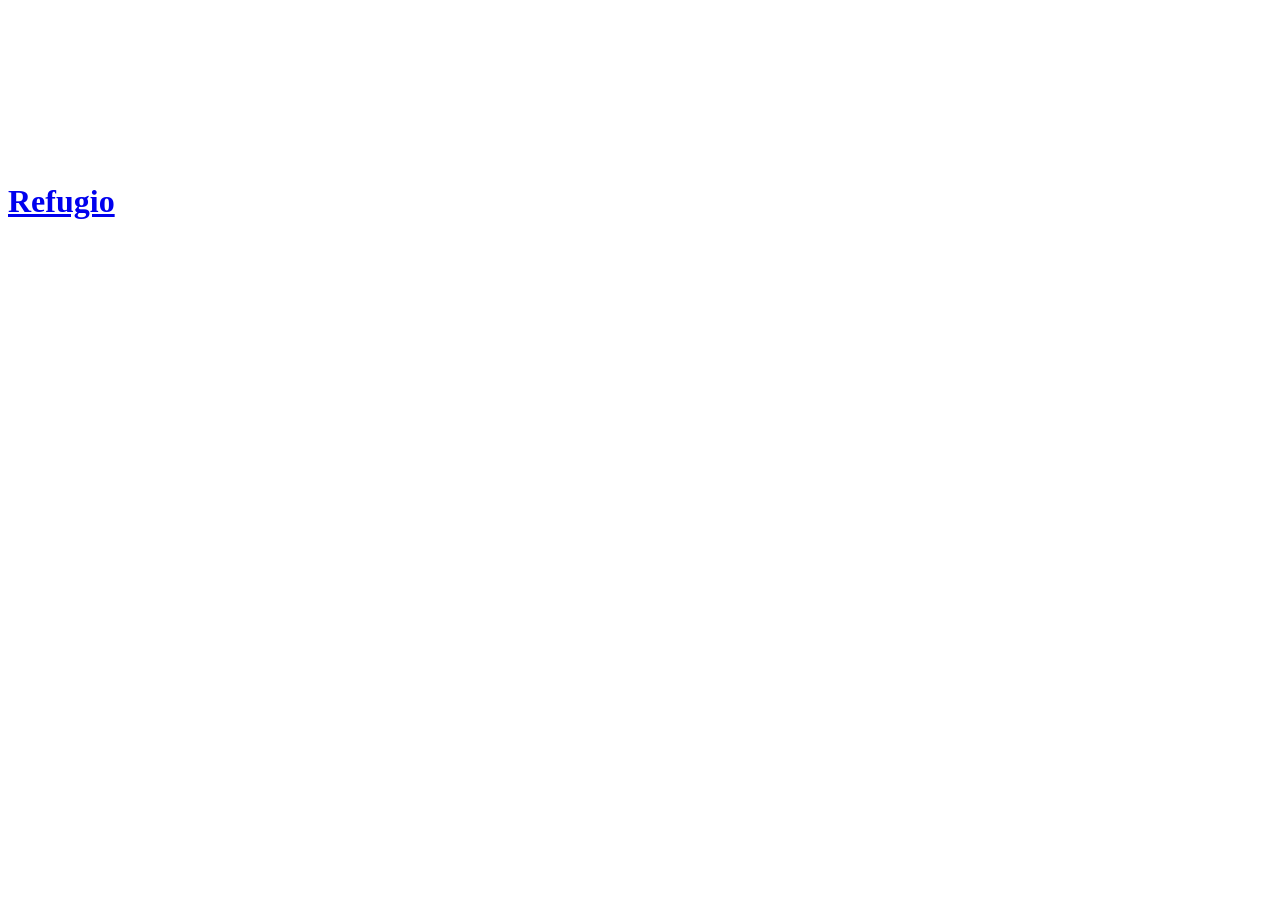
==== index.html @ e547baa5 "Cambio de pantalla principal, título Added meta tags, background video, and main content to the HTML" ====
<!DOCTYPE html>
<html lang="es">
<head>
    <meta charset="UTF-8">
    <meta name="viewport" content="width=device-width, initial-scale=1.0">
    <link rel="icon" href="elementos/perrito.png" />
    <title>También se habita la web</title>
    <link rel="stylesheet" href="style.css" />
</head>
<body>

    <!-- Video de fondo iframe (agua en bucle sin sonido) -->
    <div class="video-fondo-wrapper">
        <iframe 
            src="https://www.youtube.com/embed/8I-Q_H1lXhA?autoplay=1&mute=1&controls=0&loop=1&playlist=8I-Q_H1lXhA&playsinline=1&showinfo=0&rel=0" 
            title="Agua de fondo" 
            frameborder="0" 
            allow="autoplay; encrypted-media" 
            class="iframe-fondo">
        </iframe>
    </div>

    <!-- Capa protectora para suavizar el fondo -->
    <div class="capa-overlay"></div>

    <!-- Contenido principal centrado -->
    <main class="contenido-frontal">
        <h1><a href="pagina-2.html">Refugio</a></h1>
    </main>

</body>
</html>
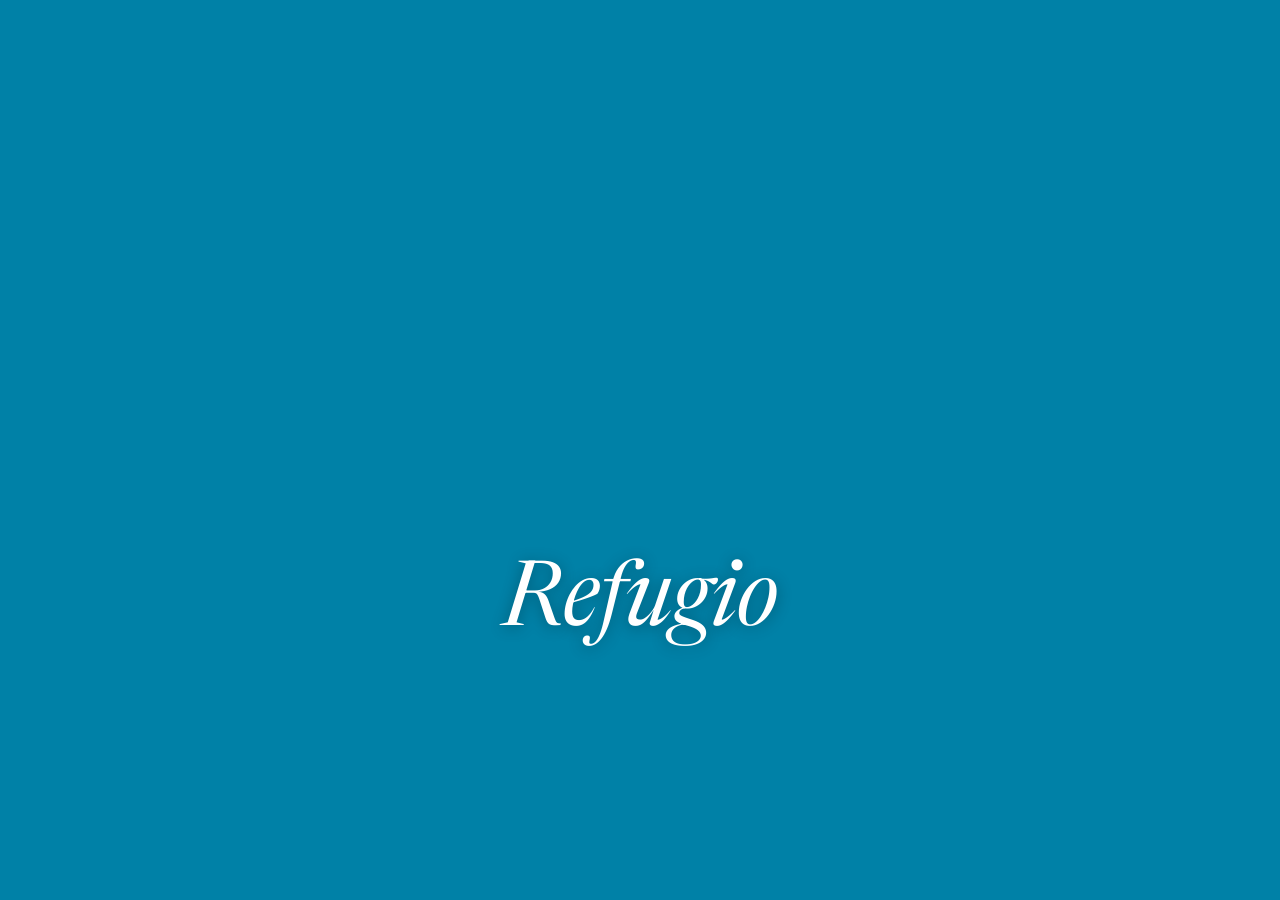
==== commit 113c7488: "Video" ====
--- a/index.html
+++ b/index.html
@@ -9,16 +9,12 @@
 </head>
 <body>
 
-    <!-- Video de fondo iframe (agua en bucle sin sonido) -->
-    <div class="video-fondo-wrapper">
-        <iframe 
-            src="https://www.youtube.com/embed/8I-Q_H1lXhA?autoplay=1&mute=1&controls=0&loop=1&playlist=8I-Q_H1lXhA&playsinline=1&showinfo=0&rel=0" 
-            title="Agua de fondo" 
-            frameborder="0" 
-            allow="autoplay; encrypted-media" 
-            class="iframe-fondo">
-        </iframe>
-    </div>
+  <!-- Video directo HTML5 de agua en movimiento -->
+<video autoplay loop muted playsinline class="video-directo-fondo">
+    <source src="https://assets.mixkit.co/videos/preview/mixkit-clear-water-in-a-swimming-pool-1180-large.mp4" type="video/mp4">
+</video>
+
+<div class="capa-overlay"></div>
 
     <!-- Capa protectora para suavizar el fondo -->
     <div class="capa-overlay"></div>
--- a/style.css
+++ b/style.css
@@ -0,0 +1,97 @@
+@import url('https://fonts.googleapis.com/css2?family=Newsreader:ital,opsz,wght@0,6..72,300..500;1,6..72,300..500&display=swap');
+
+html, body {
+  margin: 0;
+  padding: 0;
+  min-height: 100vh;
+  overflow-x: hidden;
+  background-color: #0081a7;
+  font-family: 'Newsreader', serif;
+  color: #ffffff;
+}
+
+/* 1. iframe */
+.video-fondo-wrapper {
+  position: fixed;
+  top: 0;
+  left: 0;
+  width: 100vw;
+  height: 100vh;
+  z-index: -2;
+  overflow: hidden;
+  pointer-events: none;
+}
+
+.iframe-fondo {
+  width: 300vw;
+  height: 300vh;
+  position: absolute;
+  top: 50%;
+  left: 50%;
+  transform: translate(-50%, -50%);
+}
+
+
+.capa-overlay {
+  position: fixed;
+  top: 0;
+  left: 0;
+  width: 100vw;
+  height: 100vh;
+  background: linear-gradient(135deg, rgba(0, 196, 216, 0.45) 0%, rgba(0, 168, 150, 0.55) 100%);
+  z-index: -1;
+  pointer-events: none;
+}
+
+/* 3. Contenido */
+.contenido-frontal {
+  position: relative;
+  z-index: 1;
+}
+
+/* Portada */
+h1 {
+  font-family: 'Newsreader', serif;
+  font-weight: 400;
+  font-style: italic;
+  margin: 0;
+  position: absolute;
+  font-size: 10vh;
+  top: 50vh;
+  left: 50%;
+  transform: translate(-50%, -50%);
+  text-align: center;
+  text-shadow: 0 2px 15px rgba(0, 0, 0, 0.3);
+  width: 100%;
+}
+
+a {
+  color: #ffffff;
+  text-decoration: none;
+  transition: all 0.3s ease;
+  border-bottom: 2px solid transparent;
+}
+
+a:hover {
+  border-bottom: 2px solid #ffffff;
+  opacity: 0.85;
+}
+
+/* Reflexión */
+.contenedor-reflexion {
+  max-width: 680px;
+  margin: 0 auto;
+  padding: 80px 25px;
+  font-size: 1.35rem;
+  line-height: 1.8;
+  text-shadow: 0 2px 8px rgba(0, 0, 0, 0.35);
+}
+
+.contenedor-reflexion p {
+  margin-bottom: 28px;
+}
+
+.volver {
+  margin-top: 50px;
+  font-size: 1.1rem;
+}
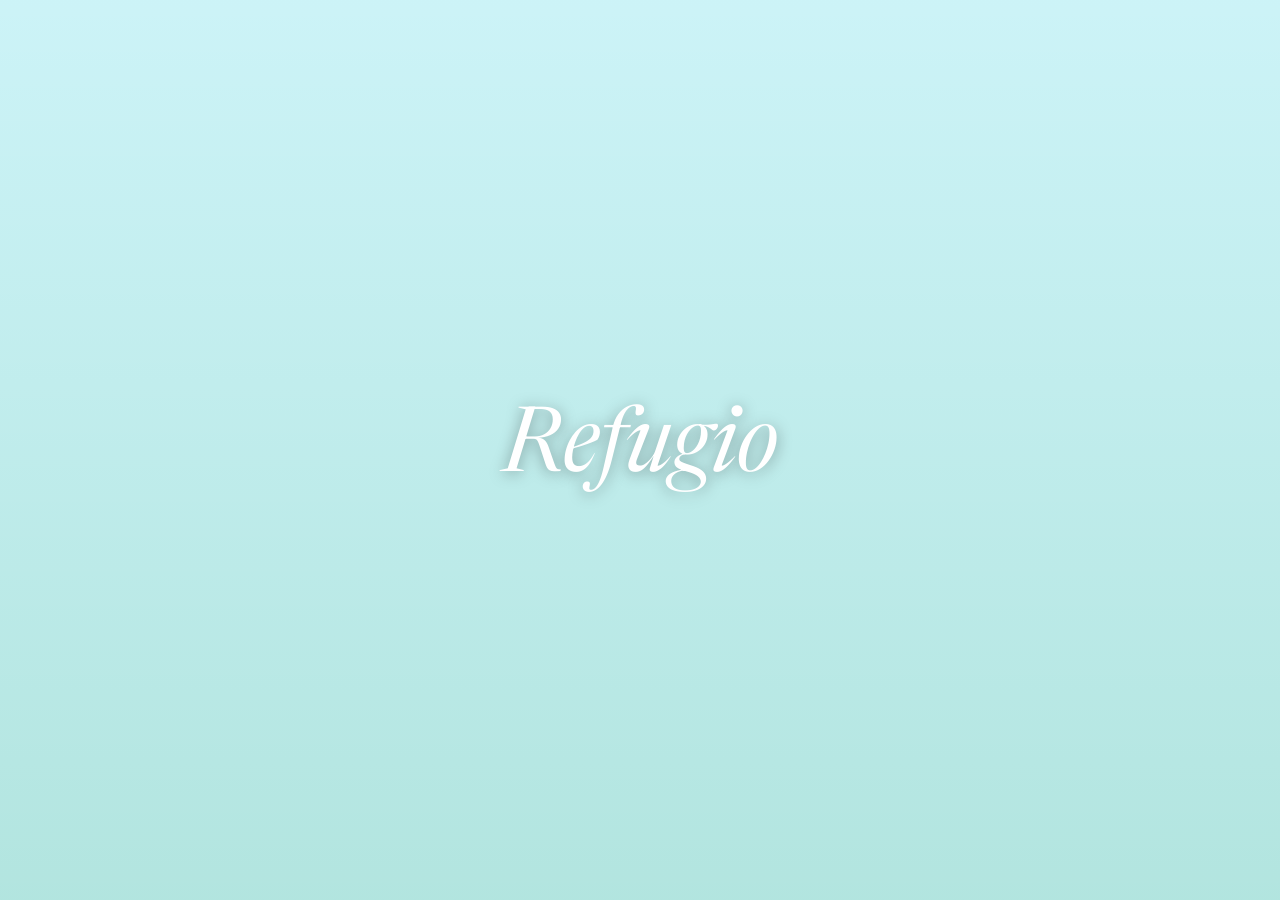
==== commit 8e9795c2: "Quité el vídeo Removed video element for background." ====
--- a/index.html
+++ b/index.html
@@ -9,13 +9,6 @@
 </head>
 <body>
 
-  <!-- Video directo HTML5 de agua en movimiento -->
-<video autoplay loop muted playsinline class="video-directo-fondo">
-    <source src="https://assets.mixkit.co/videos/preview/mixkit-clear-water-in-a-swimming-pool-1180-large.mp4" type="video/mp4">
-</video>
-
-<div class="capa-overlay"></div>
-
     <!-- Capa protectora para suavizar el fondo -->
     <div class="capa-overlay"></div>
 
--- a/style.css
+++ b/style.css
@@ -1,55 +1,26 @@
+/* fuente */
 @import url('https://fonts.googleapis.com/css2?family=Newsreader:ital,opsz,wght@0,6..72,300..500;1,6..72,300..500&display=swap');
 
 html, body {
   margin: 0;
   padding: 0;
   min-height: 100vh;
-  overflow-x: hidden;
-  background-color: #0081a7;
   font-family: 'Newsreader', serif;
   color: #ffffff;
 }
 
-/* 1. iframe */
-.video-fondo-wrapper {
-  position: fixed;
-  top: 0;
-  left: 0;
-  width: 100vw;
-  height: 100vh;
-  z-index: -2;
-  overflow: hidden;
-  pointer-events: none;
+body {
+  /* Fondo  */
+  background-image: linear-gradient(rgba(0, 196, 216, 0.2), rgba(0, 168, 150, 0.3)), 
+                    url('https://images.unsplash.com/photo-1507525428034-b723cf961d3e?auto=format&fit=crop&w=1920&q=80');
+  background-size: cover;
+  background-position: center;
+  background-attachment: fixed;
+  background-repeat: no-repeat;
+  position: relative;
 }
 
-.iframe-fondo {
-  width: 300vw;
-  height: 300vh;
-  position: absolute;
-  top: 50%;
-  left: 50%;
-  transform: translate(-50%, -50%);
-}
-
-
-.capa-overlay {
-  position: fixed;
-  top: 0;
-  left: 0;
-  width: 100vw;
-  height: 100vh;
-  background: linear-gradient(135deg, rgba(0, 196, 216, 0.45) 0%, rgba(0, 168, 150, 0.55) 100%);
-  z-index: -1;
-  pointer-events: none;
-}
-
-/* 3. Contenido */
-.contenido-frontal {
-  position: relative;
-  z-index: 1;
-}
-
-/* Portada */
+/* Portada  */
 h1 {
   font-family: 'Newsreader', serif;
   font-weight: 400;
@@ -61,7 +32,7 @@
   left: 50%;
   transform: translate(-50%, -50%);
   text-align: center;
-  text-shadow: 0 2px 15px rgba(0, 0, 0, 0.3);
+  text-shadow: 0 2px 15px rgba(0, 0, 0, 0.35);
   width: 100%;
 }
 
@@ -77,14 +48,14 @@
   opacity: 0.85;
 }
 
-/* Reflexión */
+/*  la reflexión (Página 2) */
 .contenedor-reflexion {
   max-width: 680px;
   margin: 0 auto;
   padding: 80px 25px;
   font-size: 1.35rem;
   line-height: 1.8;
-  text-shadow: 0 2px 8px rgba(0, 0, 0, 0.35);
+  text-shadow: 0 2px 10px rgba(0, 0, 0, 0.4);
 }
 
 .contenedor-reflexion p {
